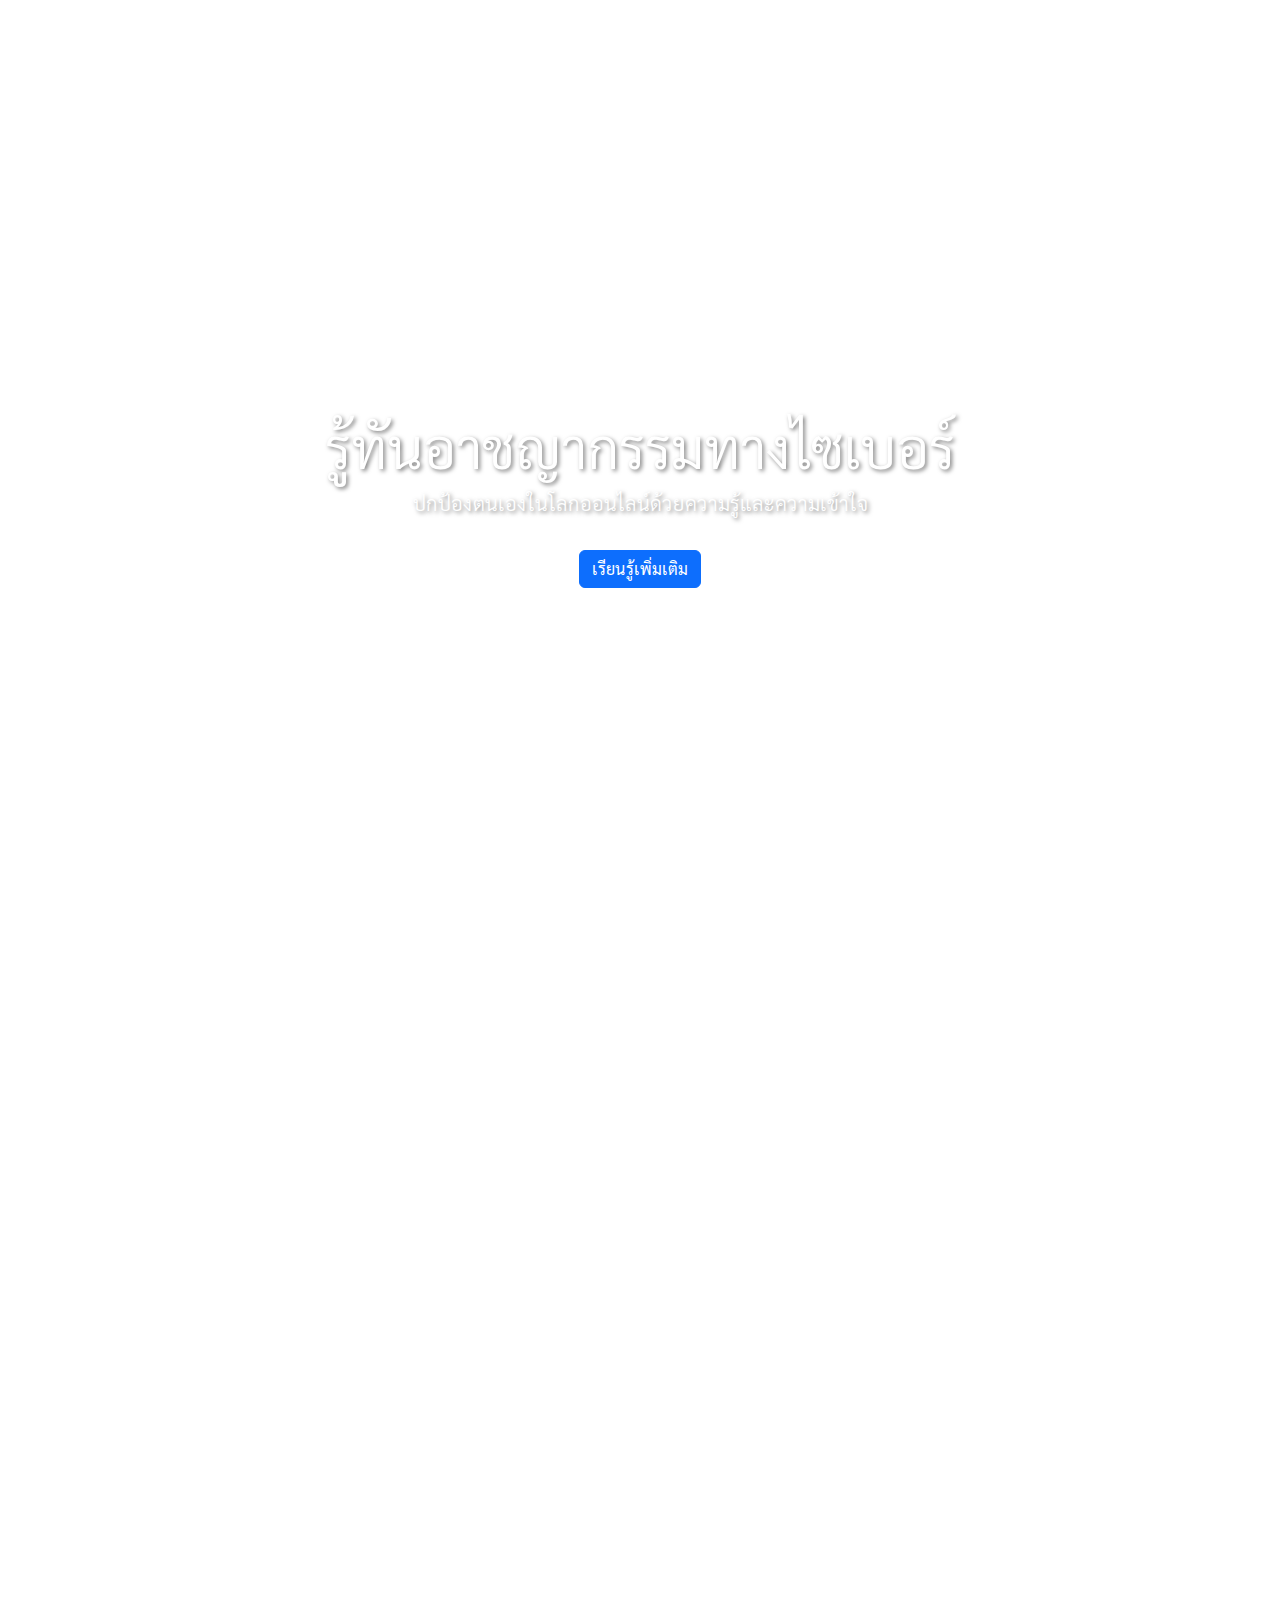
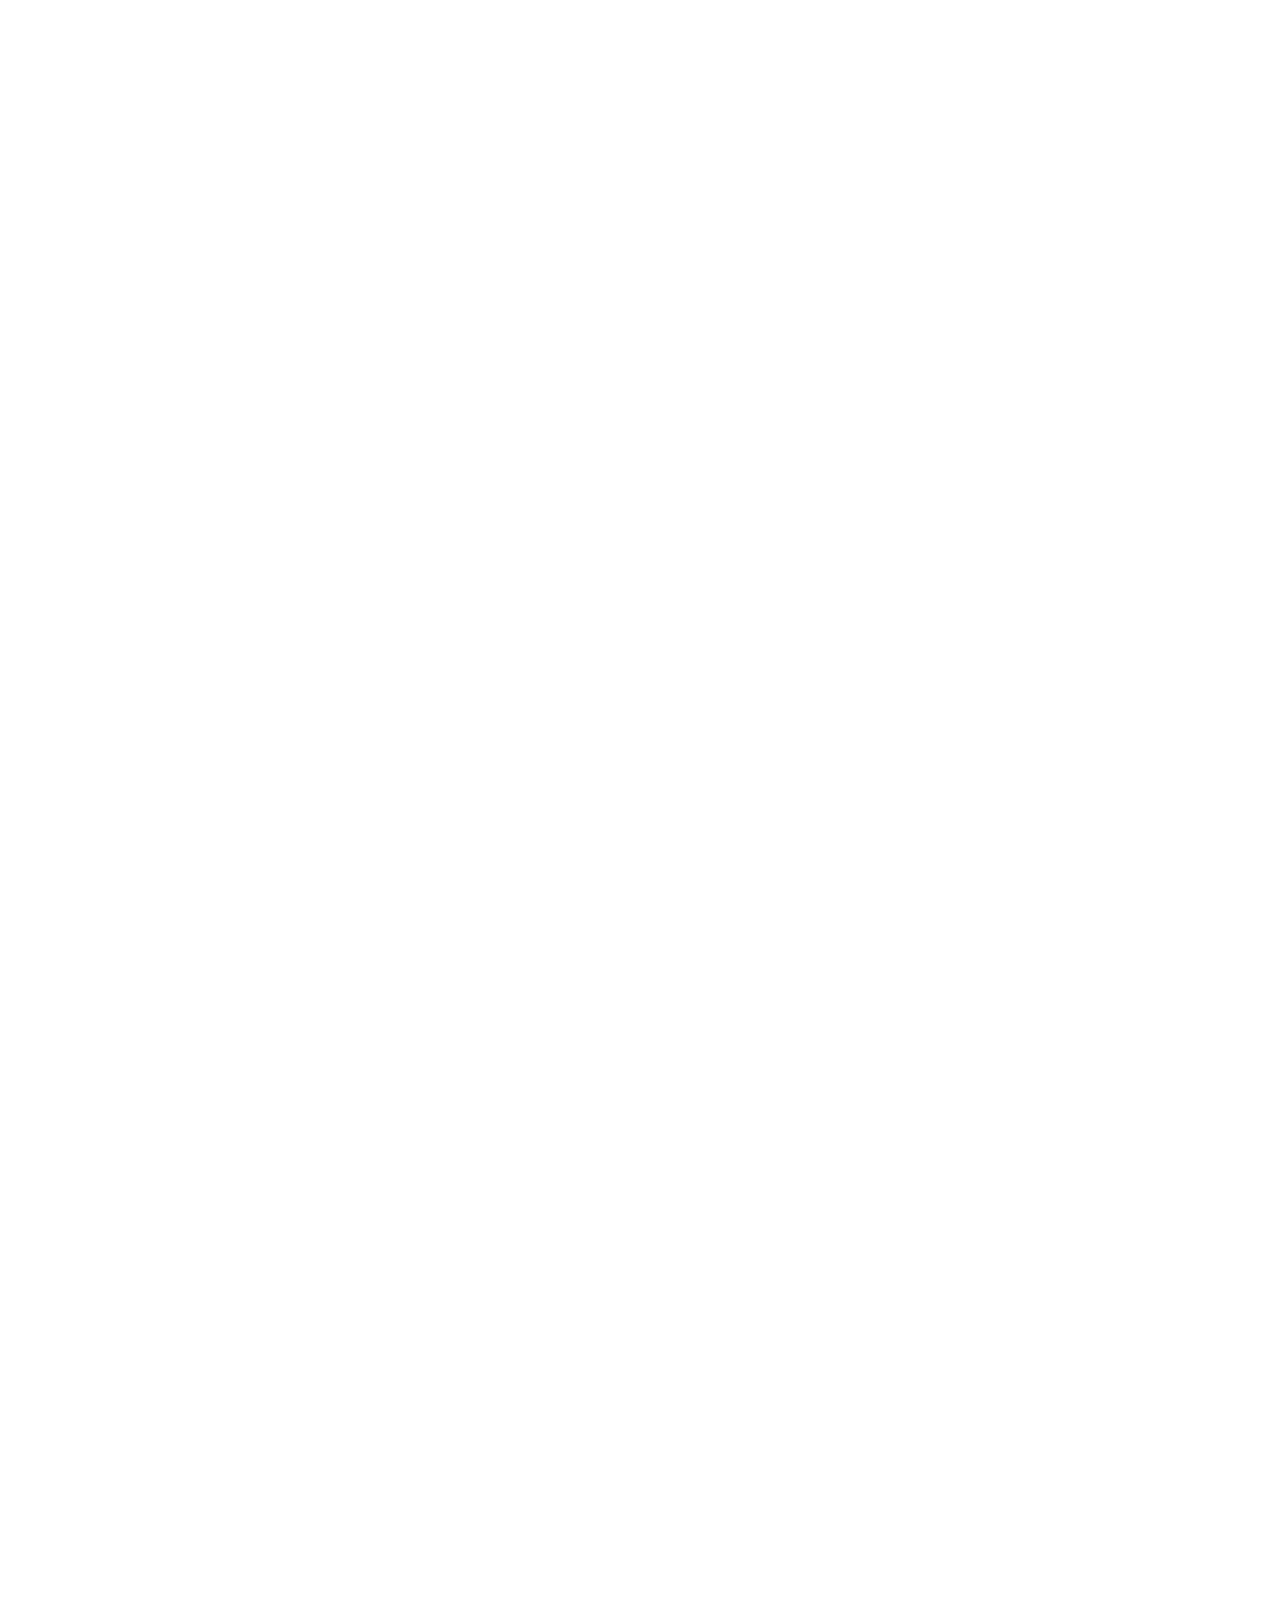
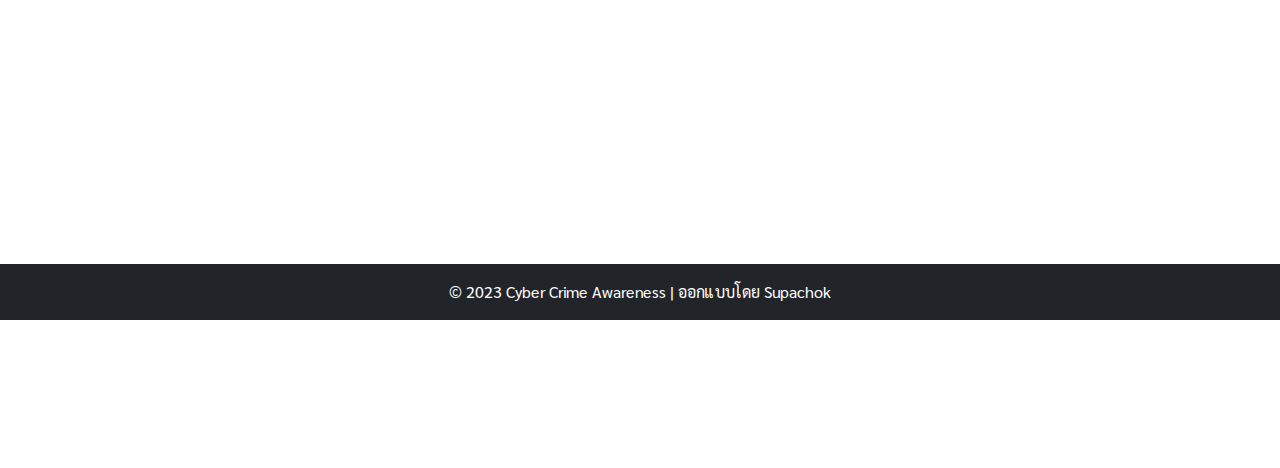
==== index.html @ bb8f2248 "my first commit" ====
<!DOCTYPE html>
<html lang="th">

<head>
    <meta charset="UTF-8" />
    <title>Cyber Crime Awareness</title>
    <!-- เชื่อมต่อ Bootstrap CSS -->
    <link href="https://cdn.jsdelivr.net/npm/bootstrap@5.3.3/dist/css/bootstrap.min.css" rel="stylesheet"
        integrity="sha384-QWTKZyjpPEjISv5WaRU9OFeRpok6YctnYmDr5pNlyT2bRjXh0JMhjY6hW+ALEwIH" crossorigin="anonymous" />
    <script src="https://cdn.jsdelivr.net/npm/bootstrap@5.3.3/dist/js/bootstrap.bundle.min.js"
        integrity="sha384-YvpcrYf0tY3lHB60NNkmXc5s9fDVZLESaAA55NDzOxhy9GkcIdslK1eN7N6jIeHz"
        crossorigin="anonymous"></script>
    <!-- เชื่อมต่อ Custom CSS -->
    <link rel="stylesheet" href="style.css" />
    <!-- เชื่อมต่อ Font Awesome สำหรับไอคอน -->
    <link rel="stylesheet" href="https://cdnjs.cloudflare.com/ajax/libs/font-awesome/6.0.0-beta3/css/all.min.css" />
    <link rel="stylesheet" href="https://cdnjs.cloudflare.com/ajax/libs/animate.css/4.1.1/animate.min.css" />


    <link href="https://fonts.googleapis.com/css2?family=Sarabun:wght@700&family=Roboto&display=swap"
        rel="stylesheet" />
</head>

<body>
    <!-- นำทาง (Navigation Bar) -->
    <nav class="navbar navbar-expand-lg navbar-dark fixed-top navbar-transparent">
        <div class="container">
            <a class="navbar-brand" href="#"> Cyber Crime </a>

            <div class="collapse navbar-collapse" id="navbarNav">
                <!-- Menu Items -->
                <ul class="navbar-nav ms-auto">
                    <li class="nav-item">
                        <a class="nav-link active" href="#home"><i class="fas fa-home"></i> หน้าแรก</a>
                    </li>
                    <li class="nav-item">
                        <a class="nav-link" href="#types"><i class="fas fa-list"></i> ประเภทของอาชญากรรม</a>
                    </li>
                    <li class="nav-item">
                        <a class="nav-link" href="#prevention"><i class="fas fa-shield-alt"></i> วิธีการป้องกัน</a>
                    </li>
                    <!-- Dropdown Menu -->
                    <li class="nav-item dropdown">
                        <a class="nav-link dropdown-toggle" href="#" id="navbarDropdown" role="button"
                            data-bs-toggle="dropdown">
                            <i class="fas fa-info-circle"></i> ข้อมูลเพิ่มเติม
                        </a>
                        <ul class="dropdown-menu">
                            <li><a class="dropdown-item" href="#news">ข่าวสาร</a></li>
                            <li><a class="dropdown-item" href="#articles">บทความ</a></li>
                            <li>
                                <hr class="dropdown-divider" />
                            </li>
                            <li><a class="dropdown-item" href="#contact">ติดต่อเรา</a></li>
                        </ul>
                    </li>
                </ul>
                <!-- Search Form -->
                <!-- <form class="d-flex ms-3">
                    <input class="form-control me-2" type="search" placeholder="ค้นหา" aria-label="Search">
                    <button class="btn btn-outline-light" type="submit">ค้นหา</button>
                </form> -->
            </div>
        </div>
    </nav>

    <!-- ส่วนแบนเนอร์หลัก (Hero Section) -->
    <section id="home" class="hero-section text-center text-white d-flex align-items-center">
        <div class="container">
            <h1 class="display-4 animate__animated animate__fadeInDown">
                รู้ทันอาชญากรรมทางไซเบอร์
            </h1>
            <p class="lead animate__animated animate__fadeInUp">
                ปกป้องตนเองในโลกออนไลน์ด้วยความรู้และความเข้าใจ
            </p>
            <a href="#types"
                class="btn btn-primary mt-3 animate__animated animate__zoomIn animate__delay-1s">เรียนรู้เพิ่มเติม</a>
        </div>
    </section>

    <!-- เนื้อหาเว็บไซต์ -->
    <div class="container mt-5">
        <!-- หมวดหมู่: ประเภทของอาชญากรรม -->
        <section id="types" class="mt-5 reveal">
            <h2 class="mb-4 text-center">ประเภทของอาชญากรรมทางไซเบอร์</h2>
            <div class="row">
                <!-- แฮ็กกิ้ง -->
                <div class="col-md-4 col-sm-6 col-xs-12">
                    <div class="card">
                        <img src="https://cdn-wordpress-info.futurelearn.com/wp-content/uploads/what-is-ethical-hacking.jpg.optimal.jpg"
                            class="card-img-top img-fluid" alt="Hacking" />
                        <div class="card-body">
                            <h5 class="card-title">แฮ็กกิ้ง (Hacking)</h5>
                            <p class="card-text">
                                การเข้าถึงระบบหรือข้อมูลโดยไม่ได้รับอนุญาต เพื่อขโมย แก้ไข
                                หรือทำลายข้อมูล
                            </p>
                        </div>
                    </div>
                </div>
                <!-- ฟิชชิ่ง -->
                <div class="col-md-4 col-sm-6 col-xs-12">
                    <div class="card">
                        <img src="https://www.bitdefender.co.th/media/post/image/p/h/phishing-6573326_1280.png"
                            class="card-img-top img-fluid" alt="Phishing" />
                        <div class="card-body">
                            <h5 class="card-title">ฟิชชิ่ง (Phishing)</h5>
                            <p class="card-text">
                                การหลอกลวงเพื่อให้เหยื่อเปิดเผยข้อมูลส่วนตัว เช่น รหัสผ่าน
                                หรือข้อมูลบัตรเครดิต
                            </p>
                        </div>
                    </div>
                </div>
                <!-- มัลแวร์ -->
                <div class="col-md-4 col-sm-6 col-xs-12">
                    <div class="card">
                        <img src="https://signal.avg.com/hs-fs/hubfs/Blog_Content/Avg/Signal/AVG%20Signal%20Images/what_is_malware_refresh_signal/What-is-Malware-01.png?width=1321&height=601&name=What-is-Malware-01.png"
                            class="card-img-top img-fluid" alt="Malware" />
                        <div class="card-body">
                            <h5 class="card-title">มัลแวร์ (Malware)</h5>
                            <p class="card-text">
                                ซอฟต์แวร์ที่ถูกออกแบบมาเพื่อทำลายหรือขโมยข้อมูลจากระบบคอมพิวเตอร์
                            </p>
                        </div>
                    </div>
                </div>
            </div>
        </section>

        <!-- หมวดหมู่: วิธีการป้องกัน -->
        <section id="prevention" class="p-5 mt-5 reveal">
            <h2 class="mb-4 text-center">วิธีการป้องกัน</h2>
            <div class="row">
                <!-- การตั้งรหัสผ่านที่ปลอดภัย -->
                <div class="col-md-6">
                    <h4><i class="fas fa-lock"></i> การตั้งรหัสผ่านที่ปลอดภัย</h4>
                    <p>ใช้รหัสผ่านที่มีความซับซ้อน และเปลี่ยนรหัสผ่านอย่างสม่ำเสมอ</p>
                </div>
                <!-- การใช้งาน VPN -->
                <div class="col-md-6">
                    <h4><i class="fas fa-shield-alt"></i> การใช้งาน VPN</h4>
                    <p>ปกป้องข้อมูลของคุณด้วยการเข้ารหัสผ่านเครือข่ายส่วนตัวเสมือน</p>
                </div>
            </div>
        </section>

        <!-- หมวดหมู่: กฎหมายและข้อบังคับ -->
        <section id="laws" class="p-5 mt-5 reveal">
            <h2 class="mb-4 text-center">กฎหมายและข้อบังคับ</h2>
            <div class="row">
                <!-- กฎหมายในประเทศ -->
                <div class="col-md-6">
                    <h4><i class="fas fa-gavel"></i> กฎหมายในประเทศ</h4>
                    <p>
                        พระราชบัญญัติว่าด้วยการกระทำความผิดเกี่ยวกับคอมพิวเตอร์ พ.ศ. 2560
                    </p>
                </div>
                <!-- กฎหมายระหว่างประเทศ -->
                <div class="col-md-6">
                    <h4><i class="fas fa-balance-scale"></i> กฎหมายระหว่างประเทศ</h4>
                    <p>สนธิสัญญาบูดาเปสต์ว่าด้วยอาชญากรรมทางไซเบอร์</p>
                </div>
            </div>
        </section>

        <!-- หมวดหมู่: สื่อและทรัพยากร -->
        <section id="resources" class="p-5 mt-5 reveal">
            <h2 class="mb-4 text-center">สื่อและทรัพยากร</h2>

            <!-- อินโฟกราฟิก Carousel -->
            <h3 class="mb-3">อินโฟกราฟิกที่น่าสนใจ</h3>
            <div id="infographicCarousel" class="carousel slide bg-dark" data-bs-ride="carousel">
                <div class="carousel-inner">
                    <!-- ไอเท็ม Carousel -->
                    <div class="carousel-item active">
                        <img src="https://www.ebcgroup.co.uk/hs-fs/hubfs/EBC_Group_May_2023/images/Cyber_Crime_Infographic.webp?width=400&height=1000&name=Cyber_Crime_Infographic.webp"
                            class="d-block w-100 img-fluid" alt="อินโฟกราฟิก 1" />
                    </div>
                    <div class="carousel-item">
                        <img src="https://i.pinimg.com/originals/9d/c6/da/9dc6dad689aba1b1f20068211d887b5a.jpg"
                            class="d-block w-100 img-fluid" alt="อินโฟกราฟิก 2" />
                    </div>
                    <div class="carousel-item">
                        <img src="https://d20ohkaloyme4g.cloudfront.net/img/document_thumbnails/053829a86f4bf89087600088fe7dee51/thumb_1200_1697.png"
                            class="d-block w-100 img-fluid" alt="อินโฟกราฟิก 3" />
                    </div>
                </div>
                <!-- ปุ่มควบคุม Carousel -->
                <button class="carousel-control-prev" type="button" data-bs-target="#infographicCarousel"
                    data-bs-slide="prev">
                    <span class="carousel-control-prev-icon"></span>
                </button>
                <button class="carousel-control-next" type="button" data-bs-target="#infographicCarousel"
                    data-bs-slide="next">
                    <span class="carousel-control-next-icon"></span>
                </button>
            </div>

            <!-- วิดีโอ -->
            <h3 class="p-5 mt-5 mb-3">วิดีโอให้ความรู้</h3>
            <div class="row reveal">
                <div class="col-md-6 col-sm-12 col-xs-12">
                    <div class="ratio ratio-16x9">
                        <iframe width="560" height="315"
                            src="https://www.youtube.com/embed/gWGhUdHItto?si=TSOw9hQYoYT_TZ-p"
                            title="YouTube video player" frameborder="0"
                            allow="accelerometer; autoplay; clipboard-write; encrypted-media; gyroscope; picture-in-picture; web-share"
                            referrerpolicy="strict-origin-when-cross-origin" allowfullscreen></iframe>
                    </div>
                    <p class="mt-2">What is Phishing</p>
                </div>
                <div class="col-md-6 col-sm-12 col-xs-12">
                    <div class="ratio ratio-16x9">
                        <iframe src="https://www.youtube.com/embed/VIDEO_ID_2" title="วิดีโอ 2"
                            allowfullscreen></iframe>
                    </div>
                    <p class="mt-2">รู้จักกับมัลแวร์และวิธีป้องกัน</p>
                </div>
            </div>
        </section>
    </div>

    <!-- ส่วนท้ายเว็บไซต์ (Footer) -->
    <footer class="bg-dark text-white text-center p-3 mt-5">
        &copy; 2023 Cyber Crime Awareness | ออกแบบโดย Supachok
    </footer>

    <!-- เชื่อมต่อ Custom JS -->
    <script src="custom.js"></script>
</body>

</html>
---- style.css ----
/* custom.css */
* {
    padding: 0;
    margin: 0;
    box-sizing: border-box;
}

body {
    font-family: 'Sarabun', sans-serif;
}

/* Navbar Styles */
.navbar {
    background: transparent;
    transition: background-color 0.5s, padding 0.5s, box-shadow 0.5s;
    box-shadow: none;
}

.navbar-scrolled {
    background: linear-gradient(135deg, #0d47a1, #1976d2) !important;
    box-shadow: 0 4px 6px rgba(0, 0, 0, 0.1);
}

.navbar-brand {
    font-size: 1.5rem;
    font-weight: 700;
    color: #fff;
}

.navbar-nav .nav-item {
    margin-left: 15px;
}

.nav-link {
    font-size: 1.1em;
    color: #fff !important;
    transition: color 0.3s;
}

.nav-link:hover {
    color: #ffca28 !important;
}


/* Dropdown Menu */
.dropdown-menu {
    background-color: rgba(0, 0, 0, 0.8);
    border: none;
}

.dropdown-item {
    color: #fff;
}

.dropdown-item:hover {
    background-color: #1976d2;
}

/* สไตล์สำหรับ Hero Section */
.hero-section {
    background-image: url('https://images.unsplash.com/photo-1597217164805-21e71ea9f12a?q=80&w=2070&auto=format&fit=crop&ixlib=rb-4.0.3&ixid=M3wxMjA3fDB8MHxwaG90by1wYWdlfHx8fGVufDB8fHx8fA%3D%3D');
    background-attachment: fixed;
    background-size: cover;
    background-position: center;
    height: 100vh;
    padding-top: 100px;
}

@media (max-width: 576px) {
    .hero-section {
        padding-top: 70px;
    }

    .hero-section h1 {
        font-size: 2rem;
    }

    .hero-section p {
        font-size: 1rem;
    }

    .hero-section {
        background-attachment: scroll;
    }
}

.hero-section h1,
.hero-section p {
    text-shadow: 2px 2px 4px rgba(0, 0, 0, 0.5);
}

/* ปรับแต่งตัวอักษร */
h1,
h2,
h3,
h4,
h5 {
    font-weight: 700;
}

p {
    font-size: 1rem;
    line-height: 1.5;
}


/* สไตล์สำหรับการ์ด */
.card {
    border: none;
    border-radius: 10px;
    overflow: hidden;
    box-shadow: 0 4px 6px rgba(0, 0, 0, 0.1);
    transition: transform 0.3s, box-shadow 0.3s;
}

.card:hover {
    transform: translateY(-10px);
    box-shadow: 0 8px 16px rgba(0, 0, 0, 0.2);
}

.card-img-top {
    height: 200px;
    object-fit: cover;
}

/* สไตล์สำหรับ Navbar */
.navbar-brand {
    font-size: 1.5em;
    font-weight: bold;
}

.nav-link {
    font-size: 1.1em;
}

/* สไตล์สำหรับ Footer */
footer {
    position: relative;
    bottom: 0;
    width: 100%;
    padding: 1rem 0;
}

@media (max-width: 576px) {
    footer {
        text-align: center;
        font-size: 0.9rem;
    }
}



/* สไตล์สำหรับ Carousel */
.carousel-item img {
    height: 750px;
    object-fit: contain;
}

@media (max-width: 768px) {
    .carousel-item img {
        max-height: 300px;
    }
}

.reveal {
    position: relative;
    transform: translateY(150px);
    opacity: 0;
    transition: all 1s ease;
}

.reveal.active {
    transform: translateX(0px);
    opacity: 1;
}
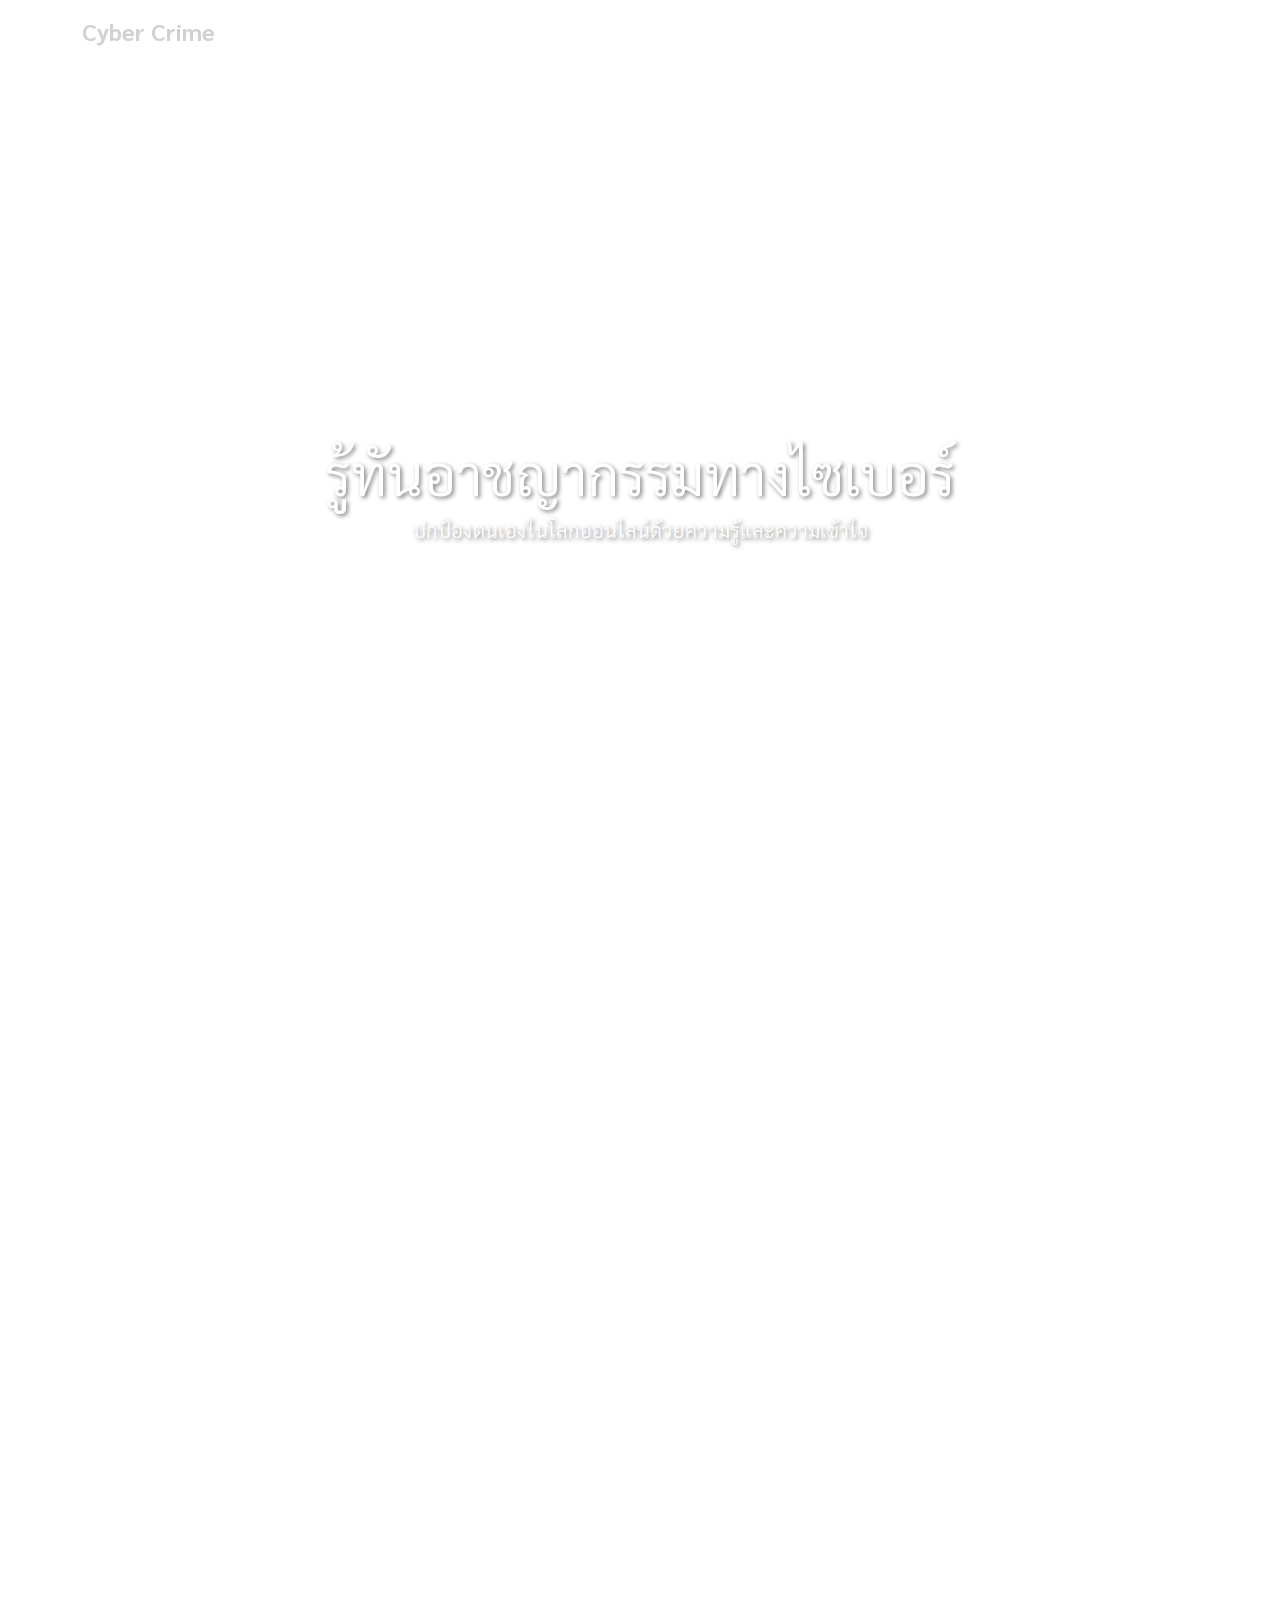
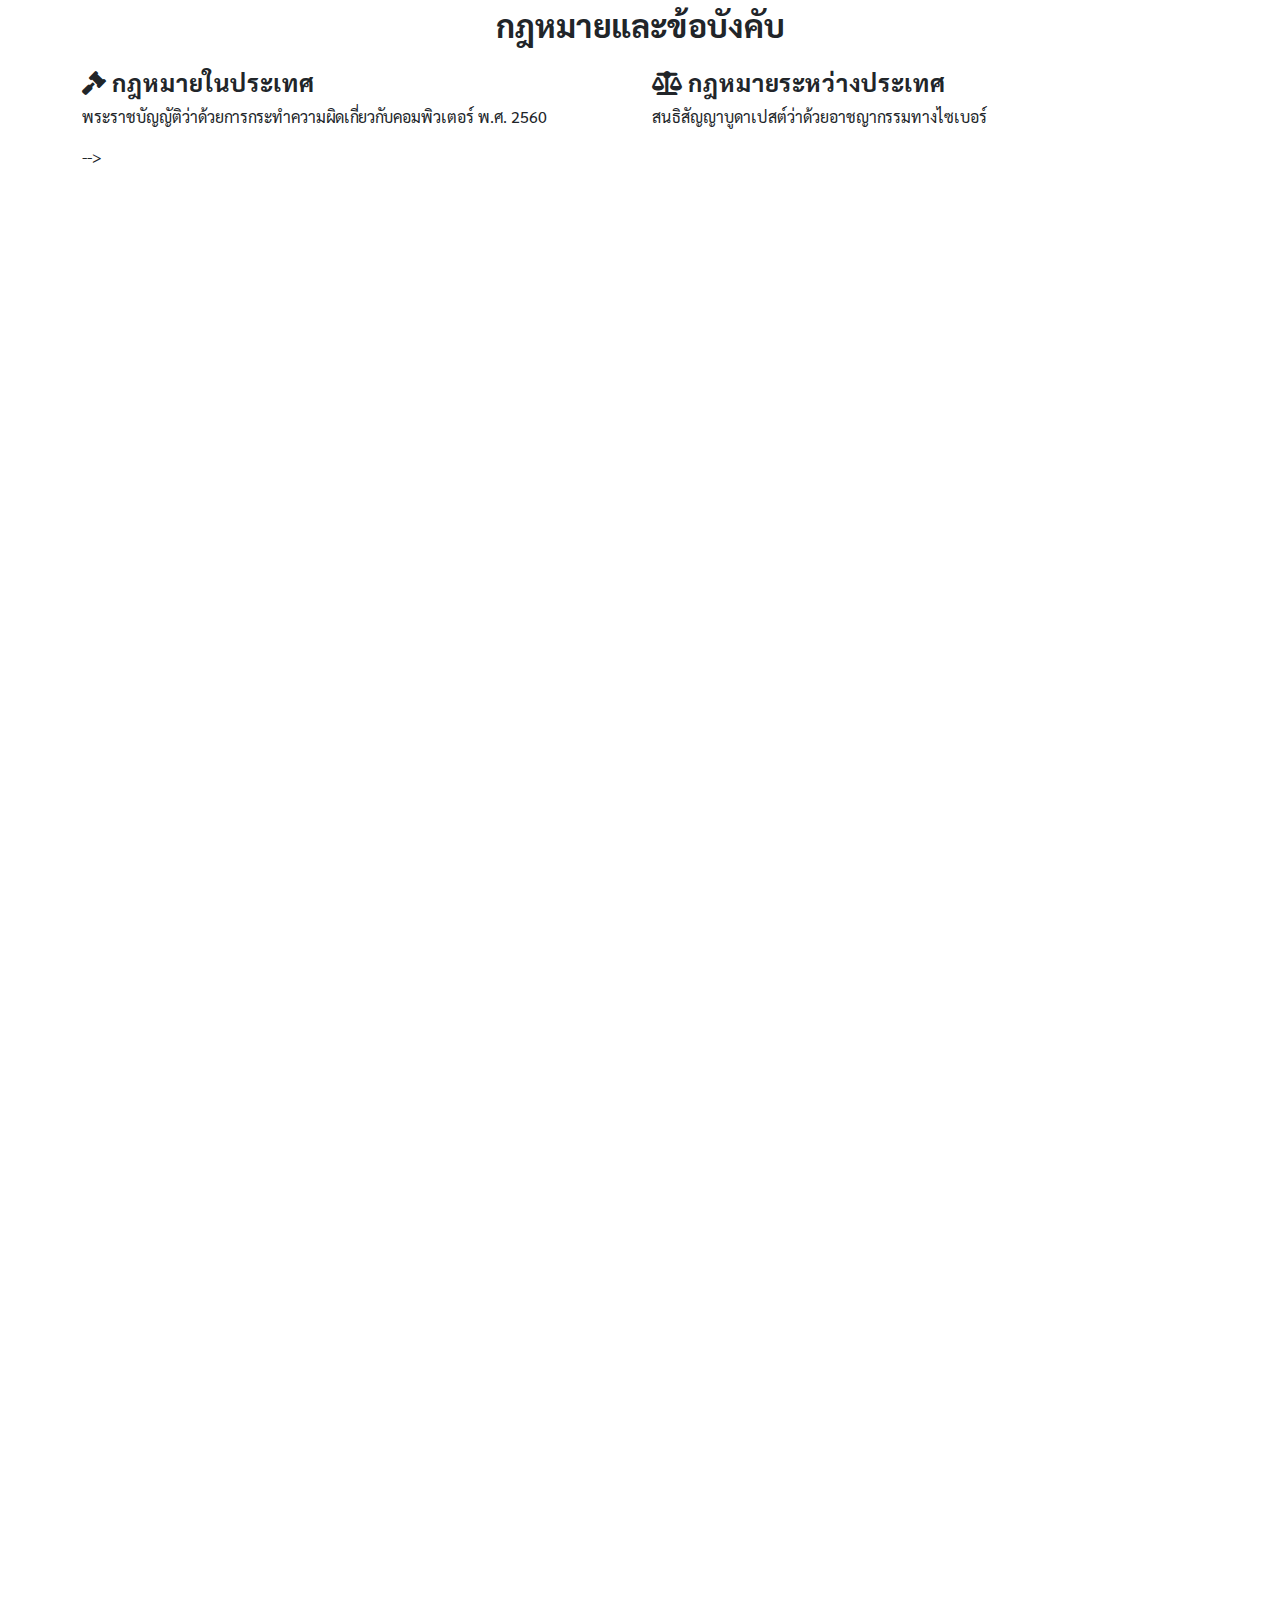
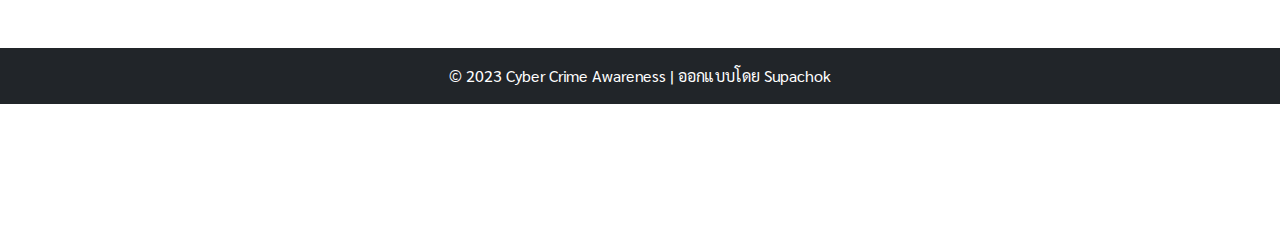
==== commit 77ecedb5: "second commit" ====
--- a/index.html
+++ b/index.html
@@ -14,6 +14,7 @@
     <link rel="stylesheet" href="style.css" />
     <!-- เชื่อมต่อ Font Awesome สำหรับไอคอน -->
     <link rel="stylesheet" href="https://cdnjs.cloudflare.com/ajax/libs/font-awesome/6.0.0-beta3/css/all.min.css" />
+    <!-- เชื่อมต่อ Animate.js สำหรับอนิเมชั่นข้อความ -->
     <link rel="stylesheet" href="https://cdnjs.cloudflare.com/ajax/libs/animate.css/4.1.1/animate.min.css" />
 
 
@@ -22,11 +23,11 @@
 </head>
 
 <body>
+
     <!-- นำทาง (Navigation Bar) -->
-    <nav class="navbar navbar-expand-lg navbar-dark fixed-top navbar-transparent">
+    <nav class="navbar navbar-expand-lg navbar-dark fixed-top">
         <div class="container">
             <a class="navbar-brand" href="#"> Cyber Crime </a>
-
             <div class="collapse navbar-collapse" id="navbarNav">
                 <!-- Menu Items -->
                 <ul class="navbar-nav ms-auto">
@@ -46,20 +47,11 @@
                             <i class="fas fa-info-circle"></i> ข้อมูลเพิ่มเติม
                         </a>
                         <ul class="dropdown-menu">
-                            <li><a class="dropdown-item" href="#news">ข่าวสาร</a></li>
-                            <li><a class="dropdown-item" href="#articles">บทความ</a></li>
-                            <li>
-                                <hr class="dropdown-divider" />
-                            </li>
-                            <li><a class="dropdown-item" href="#contact">ติดต่อเรา</a></li>
+                            <li><a class="dropdown-item" href="news.html">ข่าวสาร</a></li>
+                            <li><a class="dropdown-item" href="article.html">บทความ</a></li>
                         </ul>
                     </li>
                 </ul>
-                <!-- Search Form -->
-                <!-- <form class="d-flex ms-3">
-                    <input class="form-control me-2" type="search" placeholder="ค้นหา" aria-label="Search">
-                    <button class="btn btn-outline-light" type="submit">ค้นหา</button>
-                </form> -->
             </div>
         </div>
     </nav>
@@ -73,8 +65,6 @@
             <p class="lead animate__animated animate__fadeInUp">
                 ปกป้องตนเองในโลกออนไลน์ด้วยความรู้และความเข้าใจ
             </p>
-            <a href="#types"
-                class="btn btn-primary mt-3 animate__animated animate__zoomIn animate__delay-1s">เรียนรู้เพิ่มเติม</a>
         </div>
     </section>
 
@@ -85,45 +75,43 @@
             <h2 class="mb-4 text-center">ประเภทของอาชญากรรมทางไซเบอร์</h2>
             <div class="row">
                 <!-- แฮ็กกิ้ง -->
-                <div class="col-md-4 col-sm-6 col-xs-12">
-                    <div class="card">
-                        <img src="https://cdn-wordpress-info.futurelearn.com/wp-content/uploads/what-is-ethical-hacking.jpg.optimal.jpg"
-                            class="card-img-top img-fluid" alt="Hacking" />
-                        <div class="card-body">
-                            <h5 class="card-title">แฮ็กกิ้ง (Hacking)</h5>
-                            <p class="card-text">
-                                การเข้าถึงระบบหรือข้อมูลโดยไม่ได้รับอนุญาต เพื่อขโมย แก้ไข
-                                หรือทำลายข้อมูล
-                            </p>
+                <div class="col-xs-12 col-sm-6 col-md-4">
+                    <a href="hacking.html" class="text-decoration-none text-dark" target="_blank">
+                        <div class="card">
+                            <img src="images/hacking.jpg" class="card-img-top img-fluid" alt="Hacking">
+                            <div class="card-body">
+                                <h5 class="card-title">แฮ็กกิ้ง (Hacking)</h5>
+                                <p class="card-text">การเข้าถึงระบบหรือข้อมูลโดยไม่ได้รับอนุญาต เพื่อขโมย แก้ไข
+                                    หรือทำลายข้อมูล</p>
+                            </div>
                         </div>
-                    </div>
+                    </a>
                 </div>
                 <!-- ฟิชชิ่ง -->
-                <div class="col-md-4 col-sm-6 col-xs-12">
-                    <div class="card">
-                        <img src="https://www.bitdefender.co.th/media/post/image/p/h/phishing-6573326_1280.png"
-                            class="card-img-top img-fluid" alt="Phishing" />
-                        <div class="card-body">
-                            <h5 class="card-title">ฟิชชิ่ง (Phishing)</h5>
-                            <p class="card-text">
-                                การหลอกลวงเพื่อให้เหยื่อเปิดเผยข้อมูลส่วนตัว เช่น รหัสผ่าน
-                                หรือข้อมูลบัตรเครดิต
-                            </p>
+                <div class="col-xs-12 col-sm-6 col-md-4">
+                    <a href="phishing.html" class="text-decoration-none text-dark" target="_blank">
+                        <div class="card">
+                            <img src="images/phishing.png" class="card-img-top img-fluid" alt="Phishing">
+                            <div class="card-body">
+                                <h5 class="card-title">ฟิชชิ่ง (Phishing)</h5>
+                                <p class="card-text">การหลอกลวงเพื่อให้เหยื่อเปิดเผยข้อมูลส่วนตัว เช่น รหัสผ่าน
+                                    หรือข้อมูลบัตรเครดิต</p>
+                            </div>
                         </div>
-                    </div>
+                    </a>
                 </div>
                 <!-- มัลแวร์ -->
-                <div class="col-md-4 col-sm-6 col-xs-12">
-                    <div class="card">
-                        <img src="https://signal.avg.com/hs-fs/hubfs/Blog_Content/Avg/Signal/AVG%20Signal%20Images/what_is_malware_refresh_signal/What-is-Malware-01.png?width=1321&height=601&name=What-is-Malware-01.png"
-                            class="card-img-top img-fluid" alt="Malware" />
-                        <div class="card-body">
-                            <h5 class="card-title">มัลแวร์ (Malware)</h5>
-                            <p class="card-text">
-                                ซอฟต์แวร์ที่ถูกออกแบบมาเพื่อทำลายหรือขโมยข้อมูลจากระบบคอมพิวเตอร์
-                            </p>
+                <div class="col-xs-12 col-sm-6 col-md-4">
+                    <a href="malware.html" class="text-decoration-none text-dark" target="_blank">
+                        <div class="card">
+                            <img src="images/malware.jpg" class="card-img-top img-fluid" alt="Malware">
+                            <div class="card-body">
+                                <h5 class="card-title">มัลแวร์ (Malware)</h5>
+                                <p class="card-text">ซอฟต์แวร์ที่ถูกออกแบบมาเพื่อทำลายหรือขโมยข้อมูลจากระบบคอมพิวเตอร์
+                                </p>
+                            </div>
                         </div>
-                    </div>
+                    </a>
                 </div>
             </div>
         </section>
@@ -144,25 +132,20 @@
                 </div>
             </div>
         </section>
-
-        <!-- หมวดหมู่: กฎหมายและข้อบังคับ -->
-        <section id="laws" class="p-5 mt-5 reveal">
             <h2 class="mb-4 text-center">กฎหมายและข้อบังคับ</h2>
             <div class="row">
-                <!-- กฎหมายในประเทศ -->
                 <div class="col-md-6">
                     <h4><i class="fas fa-gavel"></i> กฎหมายในประเทศ</h4>
                     <p>
                         พระราชบัญญัติว่าด้วยการกระทำความผิดเกี่ยวกับคอมพิวเตอร์ พ.ศ. 2560
                     </p>
                 </div>
-                <!-- กฎหมายระหว่างประเทศ -->
                 <div class="col-md-6">
                     <h4><i class="fas fa-balance-scale"></i> กฎหมายระหว่างประเทศ</h4>
                     <p>สนธิสัญญาบูดาเปสต์ว่าด้วยอาชญากรรมทางไซเบอร์</p>
                 </div>
             </div>
-        </section>
+        </section> -->
 
         <!-- หมวดหมู่: สื่อและทรัพยากร -->
         <section id="resources" class="p-5 mt-5 reveal">
@@ -174,15 +157,15 @@
                 <div class="carousel-inner">
                     <!-- ไอเท็ม Carousel -->
                     <div class="carousel-item active">
-                        <img src="https://www.ebcgroup.co.uk/hs-fs/hubfs/EBC_Group_May_2023/images/Cyber_Crime_Infographic.webp?width=400&height=1000&name=Cyber_Crime_Infographic.webp"
+                        <img src="/images/infographic1.png"
                             class="d-block w-100 img-fluid" alt="อินโฟกราฟิก 1" />
                     </div>
                     <div class="carousel-item">
-                        <img src="https://i.pinimg.com/originals/9d/c6/da/9dc6dad689aba1b1f20068211d887b5a.jpg"
+                        <img src="images/infographic2.jpg"
                             class="d-block w-100 img-fluid" alt="อินโฟกราฟิก 2" />
                     </div>
                     <div class="carousel-item">
-                        <img src="https://d20ohkaloyme4g.cloudfront.net/img/document_thumbnails/053829a86f4bf89087600088fe7dee51/thumb_1200_1697.png"
+                        <img src="images/infographic3.jpg"
                             class="d-block w-100 img-fluid" alt="อินโฟกราฟิก 3" />
                     </div>
                 </div>
@@ -198,24 +181,27 @@
             </div>
 
             <!-- วิดีโอ -->
-            <h3 class="p-5 mt-5 mb-3">วิดีโอให้ความรู้</h3>
+            <h3 class="mt-5 mb-3">วิดีโอให้ความรู้</h3>
             <div class="row reveal">
                 <div class="col-md-6 col-sm-12 col-xs-12">
                     <div class="ratio ratio-16x9">
                         <iframe width="560" height="315"
-                            src="https://www.youtube.com/embed/gWGhUdHItto?si=TSOw9hQYoYT_TZ-p"
+                            src="https://www.youtube.com/embed/dRKMlG0KTkY?si=_EUsBhAburABWVaL&amp;start=35"
                             title="YouTube video player" frameborder="0"
                             allow="accelerometer; autoplay; clipboard-write; encrypted-media; gyroscope; picture-in-picture; web-share"
                             referrerpolicy="strict-origin-when-cross-origin" allowfullscreen></iframe>
                     </div>
-                    <p class="mt-2">What is Phishing</p>
+                    <p class="mt-2">What is Cyber Crime?</p>
                 </div>
                 <div class="col-md-6 col-sm-12 col-xs-12">
                     <div class="ratio ratio-16x9">
-                        <iframe src="https://www.youtube.com/embed/VIDEO_ID_2" title="วิดีโอ 2"
-                            allowfullscreen></iframe>
-                    </div>
-                    <p class="mt-2">รู้จักกับมัลแวร์และวิธีป้องกัน</p>
+                        <iframe width="560" height="315"
+                            src="https://www.youtube.com/embed/bAO_ur8CJvY?si=YFb2sCVZLxOhus-_&amp;start=35"
+                            title="YouTube video player" frameborder="0"
+                            allow="accelerometer; autoplay; clipboard-write; encrypted-media; gyroscope; picture-in-picture; web-share"
+                            referrerpolicy="strict-origin-when-cross-origin" allowfullscreen></iframe>
+                    </div>
+                    <p class="mt-2">5 Types of Cyber Criminals</p>
                 </div>
             </div>
         </section>
--- a/style.css
+++ b/style.css
@@ -11,7 +11,7 @@
 
 /* Navbar Styles */
 .navbar {
-    background: transparent;
+    /* background: transparent; */
     transition: background-color 0.5s, padding 0.5s, box-shadow 0.5s;
     box-shadow: none;
 }
@@ -24,7 +24,7 @@
 .navbar-brand {
     font-size: 1.5rem;
     font-weight: 700;
-    color: #fff;
+    color: #d1d1d1;
 }
 
 .navbar-nav .nav-item {
@@ -172,4 +172,5 @@
 .reveal.active {
     transform: translateX(0px);
     opacity: 1;
-}+}
+
